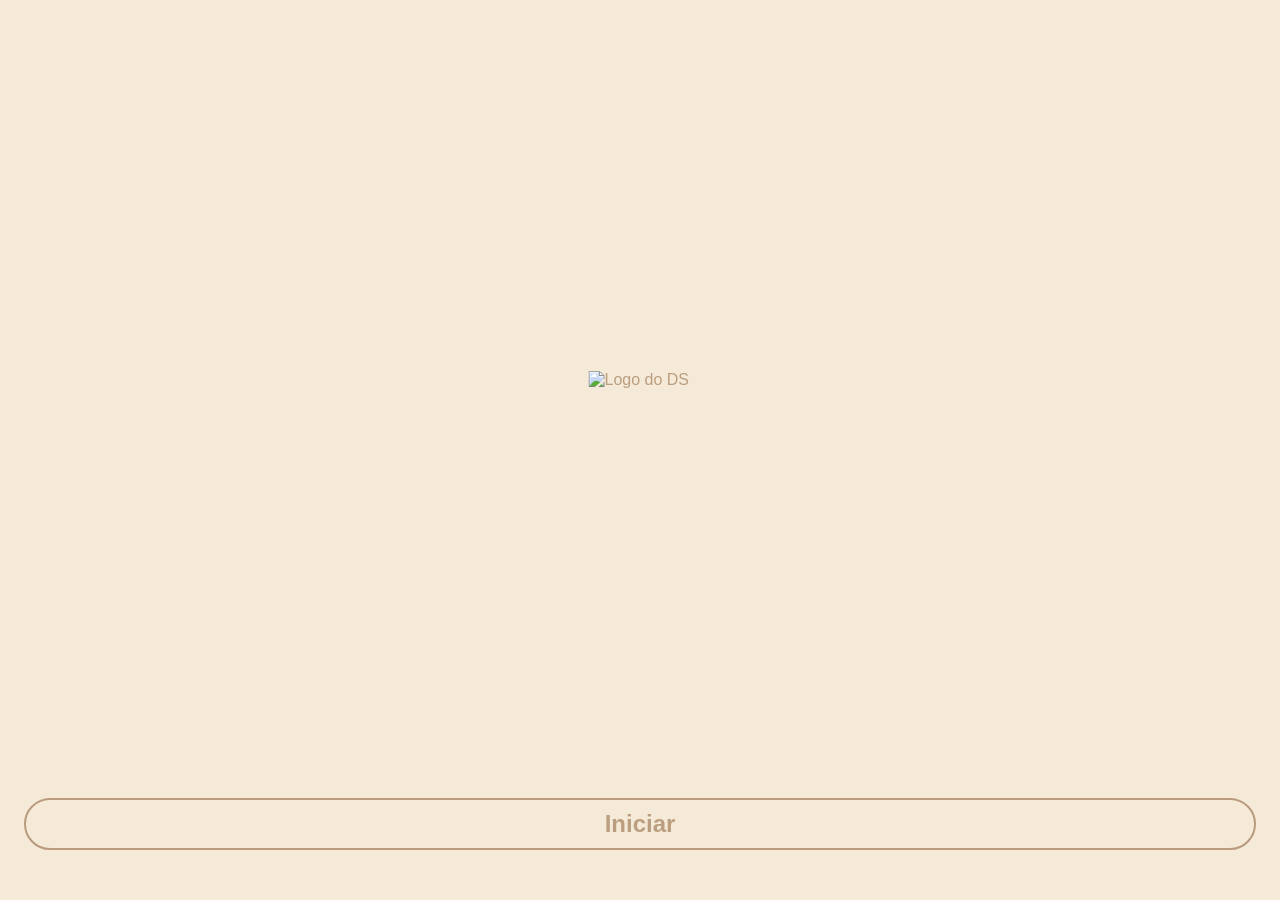
==== index.html @ d20afd01 "Add files via upload" ====
<!doctype html>
<html lang="pt-BR">
  <head>
    <meta charset="utf-8">
    <meta name="viewport" content="width=device-width, initial-scale=1">
    <meta name="theme-color" content="#f5ead8">
    <title>DS - Início</title>
    <link rel="stylesheet" href="style.css">
    <script src="script.js" defer></script>
  </head>
  <body>
    <main class="welcome-screen">
      <img class="logo" src="img/logo.png" alt="Logo do DS">
      <a class="start-button" href="login.html">Iniciar</a>
    </main>
  </body>
</html>
---- style.css ----
@font-face {
  font-family: "Bitcount prop double";
  color: #bb9e7f;
  src: url("Font/Bitcount_Ink/BitcountInk-VariableFont_CRSV,ELSH,ELXP,SZP1,SZP2,XPN1,XPN2,YPN1,YPN2,slnt,wght.ttf")
    format("truetype");
  font-style: normal;
  font-weight: 100 900;
  font-display: swap;
}

@font-palette-values --minha-cor {
  font-family: "Bitcount prop double";
  base-palette: 0;
  override-colors: 
    0 #BB9E7F, 
    1 #BB9E7F, 
    2 #BB9E7F, 
    3 #BB9E7F, 
    4 #BB9E7F, 
    5 #BB9E7F, 
    6 #BB9E7F, 
    7 #BB9E7F, 
    8 #BB9E7F, 
    9 #BB9E7F, 
    10 #BB9E7F;
}

/* Aplique no elemento desejado (ex: h1, p, .classe) */
.seu-texto {
  font-family: "Bitcount prop double", sans-serif;
  font-palette: --minha-cor;
}


:root {
  color-scheme: light;
  font-family: "Bitcount prop double", sans-serif;
  background: #f5ead8;
  color: #bb9e7f;
}

* {
  box-sizing: border-box;
}

html,
body {
  width: 100%;
  min-width: 280px;
  min-height: 100%;
  margin: 0;
}

body {
  min-height: 100vh;
  min-height: 100svh;
}

.welcome-screen {
  position: relative;
  width: 100%;
  min-height: 100vh;
  min-height: 100svh;
  overflow: hidden;
  background: #f5ead8;
}

.logo {
  position: absolute;
  top: calc(50% - 79.5px);
  left: 50%;
  width: 103px;
  height: 103px;
  object-fit: cover;
  transform: translateX(-50%);
}

.start-button {
  position: absolute;
  right: 24px;
  bottom: max(24px, 5.57vh);
  left: 24px;
  display: flex;
  min-height: 52px;
  align-items: center;
  justify-content: center;
  padding: 8px 20px;
  border: 2px solid #b99a7d;
  border-radius: 50px;
  background: transparent;
  color: #bb9e7f;
  cursor: pointer;
  font: 600 24px/1 "Bitcount prop double", sans-serif;
  font-variation-settings: "CRSV" 0, "ELSH" 0, "ELXP" 0;
  -webkit-tap-highlight-color: transparent;
}

.start-button:focus-visible {
  outline: 3px solid #906a49;
  outline-offset: 4px;
}

.start-button:active {
  background: rgb(185 154 125 / 12%);
}

@media (max-height: 420px) {
  .logo {
    top: 16px;
  }

  .start-button {
    bottom: 16px;
  }
}

.start-button {
  text-decoration: none;
}

.auth-screen {
  position: relative;
  width: min(100%, 390px);
  min-height: 844px;
  margin: 0 auto;
  overflow: hidden;
  background: #f5ead8;
  color: #b7997a;
  font-palette: --minha-cor;
}

.auth-identity {
  position: absolute;
  top: 64px;
  right: 16px;
  left: 32px;
  display: flex;
  flex-direction: column;
  align-items: center;
  gap: 28px;
}

.auth-logo-frame {
  display: grid;
  width: 112px;
  height: 112px;
  flex: none;
  place-items: start center;
}

.auth-logo {
  display: block;
  width: 103px;
  height: 103px;
  object-fit: contain;
}

.auth-title {
  margin: 0;
  font-size: 30px;
  font-weight: 400;
  line-height: 1.1;
  text-align: center;
  font-variation-settings: "CRSV" 0, "ELSH" 0, "ELXP" 0;
}

.auth-form {
  position: absolute;
  top: 257px;
  right: 24px;
  left: 24px;
  display: flex;
  flex-direction: column;
  gap: 16px;
  margin: 0;
}

.auth-field {
  display: flex;
  min-width: 0;
  flex-direction: column;
  gap: 8px;
}

.auth-field label {
  color: #b79778;
  font-size: 13px;
  font-weight: 500;
  line-height: normal;
  font-variation-settings: "CRSV" 0, "ELSH" 0, "ELXP" 0;
}

.auth-field input {
  width: 100%;
  height: 52px;
  min-width: 0;
  padding: 0 15px;
  border: 1px solid #dccdbd;
  border-radius: 50px;
  outline-color: #88786b;
  background: #fffcf8;
  color: #49382d;
  font: 400 16px/1 "Bitcount prop double", sans-serif;
  font-variation-settings: "CRSV" 0, "ELSH" 0, "ELXP" 0;
}

.auth-field input::placeholder {
  color: #b5a090;
  opacity: 1;
}

.password-entry {
  position: relative;
  display: flex;
  align-items: center;
}

.password-entry input {
  padding-right: 48px;
}

.password-toggle {
  position: absolute;
  top: 50%;
  right: 14px;
  display: grid;
  width: 22px;
  height: 24px;
  padding: 0;
  transform: translateY(-50%);
  place-items: center;
  border: 0;
  background: transparent;
  cursor: pointer;
}

.password-toggle img {
  display: block;
  width: 19px;
  height: 19px;
}

.password-toggle:focus-visible,
.auth-primary:focus-visible,
.google-button:focus-visible,
.auth-screen a:focus-visible {
  outline: 3px solid #906a49;
  outline-offset: 3px;
}

.forgot-password {
  position: absolute;
  top: 431px;
  right: 35px;
  color: #bfa385;
  font-size: 14px;
  font-weight: 600;
  line-height: 1.5;
  text-align: center;
  font-variation-settings: "CRSV" 0, "ELSH" 0, "ELXP" 0;
}

.auth-primary {
  position: absolute;
  display: flex;
  height: 52px;
  align-items: center;
  justify-content: center;
  padding: 0 20px;
  border: 2px solid #bd9f82;
  border-radius: 50px;
  background: transparent;
  color: #bfa385;
  cursor: pointer;
  font: 600 24px/1 "Bitcount prop double", sans-serif;
  font-variation-settings: "CRSV" 0, "ELSH" 0, "ELXP" 0;
  -webkit-tap-highlight-color: transparent;
}

.auth-primary:active {
  background: rgb(185 154 125 / 12%);
}

.login-submit {
  top: 470px;
  right: 24px;
  left: 24px;
}

.auth-divider {
  position: absolute;
  top: 533px;
  right: 24px;
  left: 24px;
  display: flex;
  height: 14px;
  align-items: center;
  gap: 12px;
}

.auth-divider > span:first-child,
.auth-divider > span:last-child {
  height: 1px;
  flex: 1 1 0;
  background: #614a3c;
}

.divider-label {
  color: #54443a;
  font: 400 12px/1 "Bitcount prop double", sans-serif;
}

.google-button {
  position: absolute;
  display: flex;
  height: 52px;
  align-items: center;
  justify-content: center;
  gap: 10px;
  padding: 0 16px;
  border: 1px solid #dccdbd;
  border-radius: 50px;
  background: #fffcf8;
  color: #49382d;
  cursor: pointer;
  font: 500 15px/1 "Bitcount prop double", sans-serif;
  font-variation-settings: "CRSV" 0, "ELSH" 0, "ELXP" 0;
}

.google-button img {
  display: block;
  width: 28px;
  height: 28px;
  object-fit: contain;
}

.login-google {
  top: 567px;
  right: 24px;
  left: 24px;
}

.auth-footer {
  position: absolute;
  right: 24px;
  left: 24px;
  margin: 0;
  color: #88786b;
  font-size: 14px;
  line-height: 1.5;
  text-align: center;
  white-space: nowrap;
  font-variation-settings: "CRSV" 0, "ELSH" 0, "ELXP" 0;
}

.login-footer {
  top: 647px;
}

.auth-footer a,
.signup-login-link {
  color: #614a3c;
  font-weight: 600;
}

.signup-identity {
  top: 56px;
  right: 24px;
  left: 24px;
  gap: 37px;
}

.signup-logo {
  width: 103px;
  height: 103px;
}

.signup-fields .auth-field input {
  padding-left: 15px;
}

.signup-submit {
  top: 545px;
  right: 24px;
  left: 24px;
}

.signup-divider {
  top: 611px;
}

.signup-google {
  top: 639px;
  right: 24px;
  left: 24px;
}

.signup-login-link {
  position: absolute;
  top: 720px;
  right: 16px;
  left: 32px;
  font-size: 14px;
  line-height: 1.5;
  text-align: center;
}

.reset-submit {
  right: 16px;
  bottom: 52px;
  left: 32px;
}

.form-status {
  position: fixed;
  z-index: 1;
  right: 24px;
  bottom: 12px;
  left: 24px;
  margin: 0;
  color: #614a3c;
  font-size: 14px;
  text-align: center;
}

.form-status:empty {
  display: none;
}

@media (max-width: 360px) {
  .auth-footer {
    font-size: 12px;
  }

  .auth-footer a {
    margin-left: 2px;
  }

  .google-button {
    gap: 8px;
  }
}

.visually-hidden {
  position: absolute;
  width: 1px;
  height: 1px;
  overflow: hidden;
  clip: rect(0, 0, 0, 0);
  clip-path: inset(50%);
  white-space: nowrap;
}

.flow-screen,
.main-screen {
  position: relative;
  width: min(100%, 390px);
  min-height: 844px;
  margin: 0 auto;
  overflow: hidden;
  background: #f5ead8;
  color: #b7997a;
  font-palette: --minha-cor;
}

.flow-logo {
  position: absolute;
  top: 52px;
  left: calc(50% - 56px);
  width: 103px;
  height: 103px;
  object-fit: contain;
}

.flow-title {
  position: absolute;
  margin: 0;
  color: #b89879;
  font-size: 30px;
  font-weight: 400;
  line-height: 1.1;
  text-align: center;
  font-variation-settings: "CRSV" 0, "ELSH" 0, "ELXP" 0;
}

.age-title {
  top: 197px;
  right: 12px;
  left: 12px;
}

.age-value {
  position: absolute;
  top: 263px;
  right: 24px;
  left: 24px;
  color: #b99879;
  font-size: 24px;
  font-weight: 600;
  line-height: 1.1;
  text-align: center;
  font-variation-settings: "CRSV" 0, "ELSH" 0, "ELXP" 0;
}

.age-range {
  position: absolute;
  top: 319px;
  left: 53px;
  width: 291px;
  height: 20px;
  margin: 0;
  padding: 0;
  appearance: none;
  background: transparent;
  cursor: pointer;
  touch-action: pan-y;
  -webkit-tap-highlight-color: transparent;
}

.age-range::-webkit-slider-runnable-track {
  height: 8px;
  border: 1px solid #b99a7c;
  border-radius: 50px;
  background: linear-gradient(
    to right,
    #b79778 0 var(--age-progress, 25%),
    #f5ead8 var(--age-progress, 25%) 100%
  );
}

.age-range::-moz-range-track {
  height: 8px;
  border: 1px solid #b99a7c;
  border-radius: 50px;
  background: linear-gradient(
    to right,
    #b79778 0 var(--age-progress, 25%),
    #f5ead8 var(--age-progress, 25%) 100%
  );
}

.age-range::-webkit-slider-thumb {
  width: 19px;
  height: 20px;
  margin-top: -7px;
  appearance: none;
  border: 0;
  background: url("img/age-thumb.svg") center / 19px 20px no-repeat;
}

.age-range::-moz-range-thumb {
  width: 19px;
  height: 20px;
  border: 0;
  background: url("img/age-thumb.svg") center / 19px 20px no-repeat;
}

.age-range:focus-visible {
  outline: 3px solid #906a49;
  outline-offset: 5px;
}

.flow-primary {
  position: absolute;
  right: 24px;
  left: 24px;
  display: flex;
  height: 52px;
  align-items: center;
  justify-content: center;
  padding: 0 20px;
  border: 2px solid #b99a7d;
  border-radius: 50px;
  background: transparent;
  color: #bb9e7f;
  cursor: pointer;
  font: 600 24px/1 "Bitcount prop double", sans-serif;
  font-variation-settings: "CRSV" 0, "ELSH" 0, "ELXP" 0;
  text-decoration: none;
  -webkit-tap-highlight-color: transparent;
}

.flow-primary:focus-visible {
  outline: 3px solid #906a49;
  outline-offset: 4px;
}

.flow-primary:active {
  background: rgb(185 154 125 / 12%);
}

#age-form .flow-primary {
  top: 745px;
}

.nickname-title {
  top: 181px;
  right: 24px;
  left: 24px;
}

.nickname-form {
  position: absolute;
  top: 288px;
  right: 24px;
  left: 24px;
  display: flex;
  flex-direction: column;
  gap: 8px;
}

.nickname-form label {
  color: #b99879;
  font-size: 13px;
  font-weight: 500;
  line-height: normal;
}

.nickname-form input {
  width: 100%;
  height: 52px;
  padding: 0 15px;
  border: 1px solid #dccdbd;
  border-radius: 50px;
  outline-color: #88786b;
  background: #fffcf8;
  color: #49382d;
  font: 400 16px/1 "Bitcount prop double", sans-serif;
  font-variation-settings: "CRSV" 0, "ELSH" 0, "ELXP" 0;
}

.nickname-form input::placeholder {
  color: #b5a090;
  opacity: 1;
}

#nickname-form .flow-primary {
  top: 457px;
  right: 0;
  left: 0;
}

.photo-title {
  top: 76px;
  left: 50%;
  width: 270px;
  transform: translateX(-50%);
}

.profile-preview {
  position: absolute;
  top: 155px;
  left: 127px;
  width: 136px;
  height: 136px;
  object-fit: cover;
}

.photo-picker {
  position: absolute;
  display: grid;
  padding: 0;
  place-items: center;
  border: 0;
  background: transparent;
  cursor: pointer;
}

.camera-picker {
  z-index: 1;
  top: 238px;
  left: 104px;
  width: 58px;
  height: 39px;
}

.gallery-picker {
  z-index: 2;
  top: 265px;
  left: 113px;
  width: 39px;
  height: 39px;
}

.photo-picker img {
  display: block;
  width: 100%;
  height: 100%;
  object-fit: contain;
}

.photo-picker:focus-visible {
  outline: 3px solid #906a49;
  outline-offset: 2px;
}

.photo-skip {
  top: 678px;
}

.photo-finish {
  top: 745px;
}

.photo-status {
  position: absolute;
  top: 315px;
  right: 24px;
  left: 24px;
  margin: 0;
  color: #614a3c;
  font-size: 14px;
  text-align: center;
}

.photo-status:empty {
  display: none;
}

.main-screen {
  height: 844px;
  min-height: 844px;
  background: #f5ead8;
}

.main-background-top,
.main-background-band {
  position: absolute;
  left: -4px;
  width: 398px;
  pointer-events: none;
}

.main-background-top {
  top: -122px;
  height: 410px;
  background: #e8d9c4;
}

.main-background-band {
  height: 68px;
}

.band-one {
  top: 274px;
  background: rgb(232 217 196 / 80%);
}

.band-two {
  top: 342px;
  background: rgb(232 217 196 / 60%);
}

.band-three {
  top: 410px;
  background: rgb(232 217 196 / 40%);
}

.band-four {
  top: 478px;
  background: rgb(232 217 196 / 20%);
}

.band-five {
  top: 543px;
  background: rgb(232 217 196 / 0%);
}

.main-header {
  position: absolute;
  z-index: 2;
  inset: 0;
}

.main-logo {
  position: absolute;
  top: 31px;
  left: 27px;
  width: 58px;
  height: 58px;
  object-fit: contain;
}

.plan-badge {
  position: absolute;
  top: 31px;
  left: 101px;
  display: flex;
  width: 66px;
  height: 61px;
  flex-direction: column;
  align-items: center;
  justify-content: center;
  border-radius: 20px;
  background: #f5ead8;
  color: #b9997c;
  font-size: 20px;
  line-height: 1.1;
  text-align: center;
}

.account-actions {
  position: absolute;
  top: 44px;
  left: 202px;
  width: 79px;
  height: 37px;
  border: 1px solid #b9997c;
  border-radius: 15px;
  background: #f5ead8;
}

.logout-action,
.delete-account-action {
  position: absolute;
  top: 1px;
  display: block;
  width: 46px;
  height: 31px;
  padding: 0;
  border: 0;
  background: transparent;
  cursor: pointer;
}

.logout-action {
  left: -4px;
}

.delete-account-action {
  left: 32px;
}

.logout-action img,
.delete-account-action img {
  display: block;
  width: 100%;
  height: 100%;
  object-fit: contain;
}

.settings-action,
.notifications-action {
  position: absolute;
  display: block;
  padding: 0;
  border: 0;
  background: transparent;
  cursor: pointer;
}

.settings-action {
  top: 22px;
  left: 263px;
  width: 79px;
  height: 79px;
}

.settings-action img {
  width: 100%;
  height: 100%;
  object-fit: contain;
}

.notifications-action {
  top: 44px;
  left: 327px;
  width: 37px;
  height: 37px;
}

.notifications-action > img {
  width: 100%;
  height: 100%;
  object-fit: contain;
}

.notification-count {
  position: absolute;
  top: -6px;
  left: 15px;
  width: 22px;
  height: 22px;
  color: #f5ead8;
  font-size: 20px;
  line-height: 1;
  text-align: center;
}

.notification-count img {
  position: absolute;
  inset: 0;
  width: 22px;
  height: 22px;
}

.notification-count span {
  position: relative;
  z-index: 1;
}

.main-card {
  position: absolute;
  z-index: 1;
  top: 106px;
  left: 30px;
  width: 334px;
  height: 505px;
  overflow: hidden;
  border-radius: 40px;
  background: #f5ead8;
}

.main-card h1 {
  position: absolute;
  top: 11px;
  left: -3px;
  width: 272px;
  z-index: 1;
  margin: 0;
  color: #b9997c;
  font-size: 50px;
  font-weight: 400;
  line-height: 1.1;
  text-align: center;
  white-space: nowrap;
  font-variation-settings: "CRSV" 0, "ELSH" 0, "ELXP" 0;
}

.main-book {
  position: absolute;
  top: 51px;
  left: 134px;
  width: 197px;
  height: 131px;
  opacity: 0.2;
  object-fit: cover;
}

.main-decoration {
  position: absolute;
  top: 338px;
  left: 83px;
  width: 1px;
  height: 5px;
  transform: rotate(97.31deg);
}

.bottom-navigation {
  position: absolute;
  z-index: 3;
  inset: 0;
}

.navigation-bar {
  position: absolute;
  top: 752px;
  left: 26px;
  width: 338px;
  height: 80px;
  border-radius: 30px;
  background: #e8d9c4;
}

.home-navigation,
.selected-navigation,
.search-navigation,
.profile-navigation {
  position: absolute;
  display: grid;
  padding: 0;
  place-items: center;
  border: 0;
  background: transparent;
}

.home-navigation {
  top: 759px;
  left: 56px;
  width: 73px;
  height: 73px;
}

.home-navigation img {
  width: 100%;
  height: 100%;
  object-fit: contain;
}

.selected-navigation {
  top: 744px;
  left: 145px;
  width: 99px;
  height: 96px;
}

.selected-navigation img {
  display: block;
  width: 99px;
  height: 96px;
}

.search-navigation {
  z-index: 1;
  top: 766px;
  left: 156px;
  width: 78px;
  height: 52px;
}

.search-navigation img {
  width: 100%;
  height: 100%;
  object-fit: contain;
}

.profile-navigation {
  top: 766px;
  left: 271px;
  width: 59px;
  height: 59px;
}

.profile-navigation img {
  width: 100%;
  height: 100%;
  object-fit: contain;
}

.profile-navigation img.user-profile-picture {
  border-radius: 50%;
}
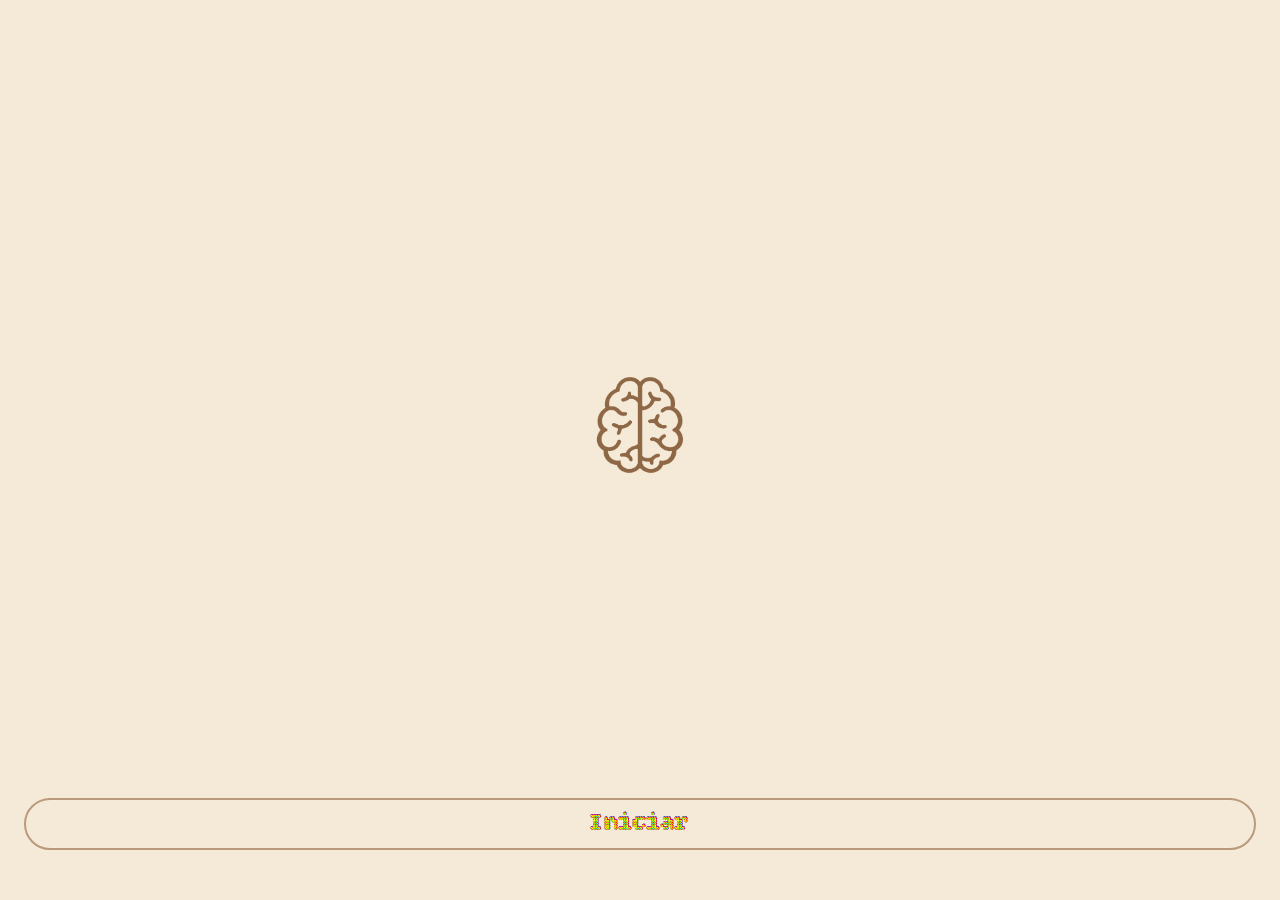
==== commit 4dcbce1e: "Add website sources and static assets Co-authored-by: Copilot <223556219+Copilot@users.noreply.githu" ====
--- a/index.html
+++ b/index.html
@@ -1,17 +1,17 @@
-<!doctype html>
-<html lang="pt-BR">
-  <head>
-    <meta charset="utf-8">
-    <meta name="viewport" content="width=device-width, initial-scale=1">
-    <meta name="theme-color" content="#f5ead8">
-    <title>DS - Início</title>
-    <link rel="stylesheet" href="style.css">
-    <script src="script.js" defer></script>
-  </head>
-  <body>
-    <main class="welcome-screen">
-      <img class="logo" src="img/logo.png" alt="Logo do DS">
-      <a class="start-button" href="login.html">Iniciar</a>
-    </main>
-  </body>
-</html>
+<!doctype html>
+<html lang="pt-BR">
+  <head>
+    <meta charset="utf-8">
+    <meta name="viewport" content="width=device-width, initial-scale=1">
+    <meta name="theme-color" content="#f5ead8">
+    <title>DS - Início</title>
+    <link rel="stylesheet" href="style.css">
+    <script src="script.js" defer></script>
+  </head>
+  <body>
+    <main class="welcome-screen">
+      <img class="logo" src="img/logo.png" alt="Logo do DS">
+      <a class="start-button" href="login.html">Iniciar</a>
+    </main>
+  </body>
+</html>
--- a/style.css
+++ b/style.css
@@ -1,1032 +1,1061 @@
-@font-face {
-  font-family: "Bitcount prop double";
-  color: #bb9e7f;
-  src: url("Font/Bitcount_Ink/BitcountInk-VariableFont_CRSV,ELSH,ELXP,SZP1,SZP2,XPN1,XPN2,YPN1,YPN2,slnt,wght.ttf")
-    format("truetype");
-  font-style: normal;
-  font-weight: 100 900;
-  font-display: swap;
-}
-
-@font-palette-values --minha-cor {
-  font-family: "Bitcount prop double";
-  base-palette: 0;
-  override-colors: 
-    0 #BB9E7F, 
-    1 #BB9E7F, 
-    2 #BB9E7F, 
-    3 #BB9E7F, 
-    4 #BB9E7F, 
-    5 #BB9E7F, 
-    6 #BB9E7F, 
-    7 #BB9E7F, 
-    8 #BB9E7F, 
-    9 #BB9E7F, 
-    10 #BB9E7F;
-}
-
-/* Aplique no elemento desejado (ex: h1, p, .classe) */
-.seu-texto {
-  font-family: "Bitcount prop double", sans-serif;
-  font-palette: --minha-cor;
-}
-
-
-:root {
-  color-scheme: light;
-  font-family: "Bitcount prop double", sans-serif;
-  background: #f5ead8;
-  color: #bb9e7f;
-}
-
-* {
-  box-sizing: border-box;
-}
-
-html,
-body {
-  width: 100%;
-  min-width: 280px;
-  min-height: 100%;
-  margin: 0;
-}
-
-body {
-  min-height: 100vh;
-  min-height: 100svh;
-}
-
-.welcome-screen {
-  position: relative;
-  width: 100%;
-  min-height: 100vh;
-  min-height: 100svh;
-  overflow: hidden;
-  background: #f5ead8;
-}
-
-.logo {
-  position: absolute;
-  top: calc(50% - 79.5px);
-  left: 50%;
-  width: 103px;
-  height: 103px;
-  object-fit: cover;
-  transform: translateX(-50%);
-}
-
-.start-button {
-  position: absolute;
-  right: 24px;
-  bottom: max(24px, 5.57vh);
-  left: 24px;
-  display: flex;
-  min-height: 52px;
-  align-items: center;
-  justify-content: center;
-  padding: 8px 20px;
-  border: 2px solid #b99a7d;
-  border-radius: 50px;
-  background: transparent;
-  color: #bb9e7f;
-  cursor: pointer;
-  font: 600 24px/1 "Bitcount prop double", sans-serif;
-  font-variation-settings: "CRSV" 0, "ELSH" 0, "ELXP" 0;
-  -webkit-tap-highlight-color: transparent;
-}
-
-.start-button:focus-visible {
-  outline: 3px solid #906a49;
-  outline-offset: 4px;
-}
-
-.start-button:active {
-  background: rgb(185 154 125 / 12%);
-}
-
-@media (max-height: 420px) {
-  .logo {
-    top: 16px;
-  }
-
-  .start-button {
-    bottom: 16px;
-  }
-}
-
-.start-button {
-  text-decoration: none;
-}
-
-.auth-screen {
-  position: relative;
-  width: min(100%, 390px);
-  min-height: 844px;
-  margin: 0 auto;
-  overflow: hidden;
-  background: #f5ead8;
-  color: #b7997a;
-  font-palette: --minha-cor;
-}
-
-.auth-identity {
-  position: absolute;
-  top: 64px;
-  right: 16px;
-  left: 32px;
-  display: flex;
-  flex-direction: column;
-  align-items: center;
-  gap: 28px;
-}
-
-.auth-logo-frame {
-  display: grid;
-  width: 112px;
-  height: 112px;
-  flex: none;
-  place-items: start center;
-}
-
-.auth-logo {
-  display: block;
-  width: 103px;
-  height: 103px;
-  object-fit: contain;
-}
-
-.auth-title {
-  margin: 0;
-  font-size: 30px;
-  font-weight: 400;
-  line-height: 1.1;
-  text-align: center;
-  font-variation-settings: "CRSV" 0, "ELSH" 0, "ELXP" 0;
-}
-
-.auth-form {
-  position: absolute;
-  top: 257px;
-  right: 24px;
-  left: 24px;
-  display: flex;
-  flex-direction: column;
-  gap: 16px;
-  margin: 0;
-}
-
-.auth-field {
-  display: flex;
-  min-width: 0;
-  flex-direction: column;
-  gap: 8px;
-}
-
-.auth-field label {
-  color: #b79778;
-  font-size: 13px;
-  font-weight: 500;
-  line-height: normal;
-  font-variation-settings: "CRSV" 0, "ELSH" 0, "ELXP" 0;
-}
-
-.auth-field input {
-  width: 100%;
-  height: 52px;
-  min-width: 0;
-  padding: 0 15px;
-  border: 1px solid #dccdbd;
-  border-radius: 50px;
-  outline-color: #88786b;
-  background: #fffcf8;
-  color: #49382d;
-  font: 400 16px/1 "Bitcount prop double", sans-serif;
-  font-variation-settings: "CRSV" 0, "ELSH" 0, "ELXP" 0;
-}
-
-.auth-field input::placeholder {
-  color: #b5a090;
-  opacity: 1;
-}
-
-.password-entry {
-  position: relative;
-  display: flex;
-  align-items: center;
-}
-
-.password-entry input {
-  padding-right: 48px;
-}
-
-.password-toggle {
-  position: absolute;
-  top: 50%;
-  right: 14px;
-  display: grid;
-  width: 22px;
-  height: 24px;
-  padding: 0;
-  transform: translateY(-50%);
-  place-items: center;
-  border: 0;
-  background: transparent;
-  cursor: pointer;
-}
-
-.password-toggle img {
-  display: block;
-  width: 19px;
-  height: 19px;
-}
-
-.password-toggle:focus-visible,
-.auth-primary:focus-visible,
-.google-button:focus-visible,
-.auth-screen a:focus-visible {
-  outline: 3px solid #906a49;
-  outline-offset: 3px;
-}
-
-.forgot-password {
-  position: absolute;
-  top: 431px;
-  right: 35px;
-  color: #bfa385;
-  font-size: 14px;
-  font-weight: 600;
-  line-height: 1.5;
-  text-align: center;
-  font-variation-settings: "CRSV" 0, "ELSH" 0, "ELXP" 0;
-}
-
-.auth-primary {
-  position: absolute;
-  display: flex;
-  height: 52px;
-  align-items: center;
-  justify-content: center;
-  padding: 0 20px;
-  border: 2px solid #bd9f82;
-  border-radius: 50px;
-  background: transparent;
-  color: #bfa385;
-  cursor: pointer;
-  font: 600 24px/1 "Bitcount prop double", sans-serif;
-  font-variation-settings: "CRSV" 0, "ELSH" 0, "ELXP" 0;
-  -webkit-tap-highlight-color: transparent;
-}
-
-.auth-primary:active {
-  background: rgb(185 154 125 / 12%);
-}
-
-.login-submit {
-  top: 470px;
-  right: 24px;
-  left: 24px;
-}
-
-.auth-divider {
-  position: absolute;
-  top: 533px;
-  right: 24px;
-  left: 24px;
-  display: flex;
-  height: 14px;
-  align-items: center;
-  gap: 12px;
-}
-
-.auth-divider > span:first-child,
-.auth-divider > span:last-child {
-  height: 1px;
-  flex: 1 1 0;
-  background: #614a3c;
-}
-
-.divider-label {
-  color: #54443a;
-  font: 400 12px/1 "Bitcount prop double", sans-serif;
-}
-
-.google-button {
-  position: absolute;
-  display: flex;
-  height: 52px;
-  align-items: center;
-  justify-content: center;
-  gap: 10px;
-  padding: 0 16px;
-  border: 1px solid #dccdbd;
-  border-radius: 50px;
-  background: #fffcf8;
-  color: #49382d;
-  cursor: pointer;
-  font: 500 15px/1 "Bitcount prop double", sans-serif;
-  font-variation-settings: "CRSV" 0, "ELSH" 0, "ELXP" 0;
-}
-
-.google-button img {
-  display: block;
-  width: 28px;
-  height: 28px;
-  object-fit: contain;
-}
-
-.login-google {
-  top: 567px;
-  right: 24px;
-  left: 24px;
-}
-
-.auth-footer {
-  position: absolute;
-  right: 24px;
-  left: 24px;
-  margin: 0;
-  color: #88786b;
-  font-size: 14px;
-  line-height: 1.5;
-  text-align: center;
-  white-space: nowrap;
-  font-variation-settings: "CRSV" 0, "ELSH" 0, "ELXP" 0;
-}
-
-.login-footer {
-  top: 647px;
-}
-
-.auth-footer a,
-.signup-login-link {
-  color: #614a3c;
-  font-weight: 600;
-}
-
-.signup-identity {
-  top: 56px;
-  right: 24px;
-  left: 24px;
-  gap: 37px;
-}
-
-.signup-logo {
-  width: 103px;
-  height: 103px;
-}
-
-.signup-fields .auth-field input {
-  padding-left: 15px;
-}
-
-.signup-submit {
-  top: 545px;
-  right: 24px;
-  left: 24px;
-}
-
-.signup-divider {
-  top: 611px;
-}
-
-.signup-google {
-  top: 639px;
-  right: 24px;
-  left: 24px;
-}
-
-.signup-login-link {
-  position: absolute;
-  top: 720px;
-  right: 16px;
-  left: 32px;
-  font-size: 14px;
-  line-height: 1.5;
-  text-align: center;
-}
-
-.reset-submit {
-  right: 16px;
-  bottom: 52px;
-  left: 32px;
-}
-
-.form-status {
-  position: fixed;
-  z-index: 1;
-  right: 24px;
-  bottom: 12px;
-  left: 24px;
-  margin: 0;
-  color: #614a3c;
-  font-size: 14px;
-  text-align: center;
-}
-
-.form-status:empty {
-  display: none;
-}
-
-@media (max-width: 360px) {
-  .auth-footer {
-    font-size: 12px;
-  }
-
-  .auth-footer a {
-    margin-left: 2px;
-  }
-
-  .google-button {
-    gap: 8px;
-  }
-}
-
-.visually-hidden {
-  position: absolute;
-  width: 1px;
-  height: 1px;
-  overflow: hidden;
-  clip: rect(0, 0, 0, 0);
-  clip-path: inset(50%);
-  white-space: nowrap;
-}
-
-.flow-screen,
-.main-screen {
-  position: relative;
-  width: min(100%, 390px);
-  min-height: 844px;
-  margin: 0 auto;
-  overflow: hidden;
-  background: #f5ead8;
-  color: #b7997a;
-  font-palette: --minha-cor;
-}
-
-.flow-logo {
-  position: absolute;
-  top: 52px;
-  left: calc(50% - 56px);
-  width: 103px;
-  height: 103px;
-  object-fit: contain;
-}
-
-.flow-title {
-  position: absolute;
-  margin: 0;
-  color: #b89879;
-  font-size: 30px;
-  font-weight: 400;
-  line-height: 1.1;
-  text-align: center;
-  font-variation-settings: "CRSV" 0, "ELSH" 0, "ELXP" 0;
-}
-
-.age-title {
-  top: 197px;
-  right: 12px;
-  left: 12px;
-}
-
-.age-value {
-  position: absolute;
-  top: 263px;
-  right: 24px;
-  left: 24px;
-  color: #b99879;
-  font-size: 24px;
-  font-weight: 600;
-  line-height: 1.1;
-  text-align: center;
-  font-variation-settings: "CRSV" 0, "ELSH" 0, "ELXP" 0;
-}
-
-.age-range {
-  position: absolute;
-  top: 319px;
-  left: 53px;
-  width: 291px;
-  height: 20px;
-  margin: 0;
-  padding: 0;
-  appearance: none;
-  background: transparent;
-  cursor: pointer;
-  touch-action: pan-y;
-  -webkit-tap-highlight-color: transparent;
-}
-
-.age-range::-webkit-slider-runnable-track {
-  height: 8px;
-  border: 1px solid #b99a7c;
-  border-radius: 50px;
-  background: linear-gradient(
-    to right,
-    #b79778 0 var(--age-progress, 25%),
-    #f5ead8 var(--age-progress, 25%) 100%
-  );
-}
-
-.age-range::-moz-range-track {
-  height: 8px;
-  border: 1px solid #b99a7c;
-  border-radius: 50px;
-  background: linear-gradient(
-    to right,
-    #b79778 0 var(--age-progress, 25%),
-    #f5ead8 var(--age-progress, 25%) 100%
-  );
-}
-
-.age-range::-webkit-slider-thumb {
-  width: 19px;
-  height: 20px;
-  margin-top: -7px;
-  appearance: none;
-  border: 0;
-  background: url("img/age-thumb.svg") center / 19px 20px no-repeat;
-}
-
-.age-range::-moz-range-thumb {
-  width: 19px;
-  height: 20px;
-  border: 0;
-  background: url("img/age-thumb.svg") center / 19px 20px no-repeat;
-}
-
-.age-range:focus-visible {
-  outline: 3px solid #906a49;
-  outline-offset: 5px;
-}
-
-.flow-primary {
-  position: absolute;
-  right: 24px;
-  left: 24px;
-  display: flex;
-  height: 52px;
-  align-items: center;
-  justify-content: center;
-  padding: 0 20px;
-  border: 2px solid #b99a7d;
-  border-radius: 50px;
-  background: transparent;
-  color: #bb9e7f;
-  cursor: pointer;
-  font: 600 24px/1 "Bitcount prop double", sans-serif;
-  font-variation-settings: "CRSV" 0, "ELSH" 0, "ELXP" 0;
-  text-decoration: none;
-  -webkit-tap-highlight-color: transparent;
-}
-
-.flow-primary:focus-visible {
-  outline: 3px solid #906a49;
-  outline-offset: 4px;
-}
-
-.flow-primary:active {
-  background: rgb(185 154 125 / 12%);
-}
-
-#age-form .flow-primary {
-  top: 745px;
-}
-
-.nickname-title {
-  top: 181px;
-  right: 24px;
-  left: 24px;
-}
-
-.nickname-form {
-  position: absolute;
-  top: 288px;
-  right: 24px;
-  left: 24px;
-  display: flex;
-  flex-direction: column;
-  gap: 8px;
-}
-
-.nickname-form label {
-  color: #b99879;
-  font-size: 13px;
-  font-weight: 500;
-  line-height: normal;
-}
-
-.nickname-form input {
-  width: 100%;
-  height: 52px;
-  padding: 0 15px;
-  border: 1px solid #dccdbd;
-  border-radius: 50px;
-  outline-color: #88786b;
-  background: #fffcf8;
-  color: #49382d;
-  font: 400 16px/1 "Bitcount prop double", sans-serif;
-  font-variation-settings: "CRSV" 0, "ELSH" 0, "ELXP" 0;
-}
-
-.nickname-form input::placeholder {
-  color: #b5a090;
-  opacity: 1;
-}
-
-#nickname-form .flow-primary {
-  top: 457px;
-  right: 0;
-  left: 0;
-}
-
-.photo-title {
-  top: 76px;
-  left: 50%;
-  width: 270px;
-  transform: translateX(-50%);
-}
-
-.profile-preview {
-  position: absolute;
-  top: 155px;
-  left: 127px;
-  width: 136px;
-  height: 136px;
-  object-fit: cover;
-}
-
-.photo-picker {
-  position: absolute;
-  display: grid;
-  padding: 0;
-  place-items: center;
-  border: 0;
-  background: transparent;
-  cursor: pointer;
-}
-
-.camera-picker {
-  z-index: 1;
-  top: 238px;
-  left: 104px;
-  width: 58px;
-  height: 39px;
-}
-
-.gallery-picker {
-  z-index: 2;
-  top: 265px;
-  left: 113px;
-  width: 39px;
-  height: 39px;
-}
-
-.photo-picker img {
-  display: block;
-  width: 100%;
-  height: 100%;
-  object-fit: contain;
-}
-
-.photo-picker:focus-visible {
-  outline: 3px solid #906a49;
-  outline-offset: 2px;
-}
-
-.photo-skip {
-  top: 678px;
-}
-
-.photo-finish {
-  top: 745px;
-}
-
-.photo-status {
-  position: absolute;
-  top: 315px;
-  right: 24px;
-  left: 24px;
-  margin: 0;
-  color: #614a3c;
-  font-size: 14px;
-  text-align: center;
-}
-
-.photo-status:empty {
-  display: none;
-}
-
-.main-screen {
-  height: 844px;
-  min-height: 844px;
-  background: #f5ead8;
-}
-
-.main-background-top,
-.main-background-band {
-  position: absolute;
-  left: -4px;
-  width: 398px;
-  pointer-events: none;
-}
-
-.main-background-top {
-  top: -122px;
-  height: 410px;
-  background: #e8d9c4;
-}
-
-.main-background-band {
-  height: 68px;
-}
-
-.band-one {
-  top: 274px;
-  background: rgb(232 217 196 / 80%);
-}
-
-.band-two {
-  top: 342px;
-  background: rgb(232 217 196 / 60%);
-}
-
-.band-three {
-  top: 410px;
-  background: rgb(232 217 196 / 40%);
-}
-
-.band-four {
-  top: 478px;
-  background: rgb(232 217 196 / 20%);
-}
-
-.band-five {
-  top: 543px;
-  background: rgb(232 217 196 / 0%);
-}
-
-.main-header {
-  position: absolute;
-  z-index: 2;
-  inset: 0;
-}
-
-.main-logo {
-  position: absolute;
-  top: 31px;
-  left: 27px;
-  width: 58px;
-  height: 58px;
-  object-fit: contain;
-}
-
-.plan-badge {
-  position: absolute;
-  top: 31px;
-  left: 101px;
-  display: flex;
-  width: 66px;
-  height: 61px;
-  flex-direction: column;
-  align-items: center;
-  justify-content: center;
-  border-radius: 20px;
-  background: #f5ead8;
-  color: #b9997c;
-  font-size: 20px;
-  line-height: 1.1;
-  text-align: center;
-}
-
-.account-actions {
-  position: absolute;
-  top: 44px;
-  left: 202px;
-  width: 79px;
-  height: 37px;
-  border: 1px solid #b9997c;
-  border-radius: 15px;
-  background: #f5ead8;
-}
-
-.logout-action,
-.delete-account-action {
-  position: absolute;
-  top: 1px;
-  display: block;
-  width: 46px;
-  height: 31px;
-  padding: 0;
-  border: 0;
-  background: transparent;
-  cursor: pointer;
-}
-
-.logout-action {
-  left: -4px;
-}
-
-.delete-account-action {
-  left: 32px;
-}
-
-.logout-action img,
-.delete-account-action img {
-  display: block;
-  width: 100%;
-  height: 100%;
-  object-fit: contain;
-}
-
-.settings-action,
-.notifications-action {
-  position: absolute;
-  display: block;
-  padding: 0;
-  border: 0;
-  background: transparent;
-  cursor: pointer;
-}
-
-.settings-action {
-  top: 22px;
-  left: 263px;
-  width: 79px;
-  height: 79px;
-}
-
-.settings-action img {
-  width: 100%;
-  height: 100%;
-  object-fit: contain;
-}
-
-.notifications-action {
-  top: 44px;
-  left: 327px;
-  width: 37px;
-  height: 37px;
-}
-
-.notifications-action > img {
-  width: 100%;
-  height: 100%;
-  object-fit: contain;
-}
-
-.notification-count {
-  position: absolute;
-  top: -6px;
-  left: 15px;
-  width: 22px;
-  height: 22px;
-  color: #f5ead8;
-  font-size: 20px;
-  line-height: 1;
-  text-align: center;
-}
-
-.notification-count img {
-  position: absolute;
-  inset: 0;
-  width: 22px;
-  height: 22px;
-}
-
-.notification-count span {
-  position: relative;
-  z-index: 1;
-}
-
-.main-card {
-  position: absolute;
-  z-index: 1;
-  top: 106px;
-  left: 30px;
-  width: 334px;
-  height: 505px;
-  overflow: hidden;
-  border-radius: 40px;
-  background: #f5ead8;
-}
-
-.main-card h1 {
-  position: absolute;
-  top: 11px;
-  left: -3px;
-  width: 272px;
-  z-index: 1;
-  margin: 0;
-  color: #b9997c;
-  font-size: 50px;
-  font-weight: 400;
-  line-height: 1.1;
-  text-align: center;
-  white-space: nowrap;
-  font-variation-settings: "CRSV" 0, "ELSH" 0, "ELXP" 0;
-}
-
-.main-book {
-  position: absolute;
-  top: 51px;
-  left: 134px;
-  width: 197px;
-  height: 131px;
-  opacity: 0.2;
-  object-fit: cover;
-}
-
-.main-decoration {
-  position: absolute;
-  top: 338px;
-  left: 83px;
-  width: 1px;
-  height: 5px;
-  transform: rotate(97.31deg);
-}
-
-.bottom-navigation {
-  position: absolute;
-  z-index: 3;
-  inset: 0;
-}
-
-.navigation-bar {
-  position: absolute;
-  top: 752px;
-  left: 26px;
-  width: 338px;
-  height: 80px;
-  border-radius: 30px;
-  background: #e8d9c4;
-}
-
-.home-navigation,
-.selected-navigation,
-.search-navigation,
-.profile-navigation {
-  position: absolute;
-  display: grid;
-  padding: 0;
-  place-items: center;
-  border: 0;
-  background: transparent;
-}
-
-.home-navigation {
-  top: 759px;
-  left: 56px;
-  width: 73px;
-  height: 73px;
-}
-
-.home-navigation img {
-  width: 100%;
-  height: 100%;
-  object-fit: contain;
-}
-
-.selected-navigation {
-  top: 744px;
-  left: 145px;
-  width: 99px;
-  height: 96px;
-}
-
-.selected-navigation img {
-  display: block;
-  width: 99px;
-  height: 96px;
-}
-
-.search-navigation {
-  z-index: 1;
-  top: 766px;
-  left: 156px;
-  width: 78px;
-  height: 52px;
-}
-
-.search-navigation img {
-  width: 100%;
-  height: 100%;
-  object-fit: contain;
-}
-
-.profile-navigation {
-  top: 766px;
-  left: 271px;
-  width: 59px;
-  height: 59px;
-}
-
-.profile-navigation img {
-  width: 100%;
-  height: 100%;
-  object-fit: contain;
-}
-
-.profile-navigation img.user-profile-picture {
-  border-radius: 50%;
-}
+@font-face {
+  font-family: "Bitcount prop double";
+  color: #bb9e7f;
+  src: url("Font/Bitcount_Ink/BitcountInk-VariableFont_CRSV,ELSH,ELXP,SZP1,SZP2,XPN1,XPN2,YPN1,YPN2,slnt,wght.ttf")
+    format("truetype");
+  font-style: normal;
+  font-weight: 100 900;
+  font-display: swap;
+}
+
+@font-palette-values --minha-cor {
+  font-family: "Bitcount prop double";
+  base-palette: 0;
+  override-colors: 
+    0 #BB9E7F, 
+    1 #BB9E7F, 
+    2 #BB9E7F, 
+    3 #BB9E7F, 
+    4 #BB9E7F, 
+    5 #BB9E7F, 
+    6 #BB9E7F, 
+    7 #BB9E7F, 
+    8 #BB9E7F, 
+    9 #BB9E7F, 
+    10 #BB9E7F;
+}
+
+/* Aplique no elemento desejado (ex: h1, p, .classe) */
+.seu-texto {
+  font-family: "Bitcount prop double", sans-serif;
+  font-palette: --minha-cor;
+}
+
+
+:root {
+  color-scheme: light;
+  font-family: "Bitcount prop double", sans-serif;
+  background: #f5ead8;
+  color: #bb9e7f;
+}
+
+* {
+  box-sizing: border-box;
+}
+
+html,
+body {
+  width: 100%;
+  min-width: 280px;
+  min-height: 100%;
+  margin: 0;
+}
+
+body {
+  min-height: 100vh;
+  min-height: 100svh;
+}
+
+.welcome-screen {
+  position: relative;
+  width: 100%;
+  min-height: 100vh;
+  min-height: 100svh;
+  overflow: hidden;
+  background: #f5ead8;
+}
+
+.logo {
+  position: absolute;
+  top: calc(50% - 79.5px);
+  left: 50%;
+  width: 103px;
+  height: 103px;
+  object-fit: cover;
+  transform: translateX(-50%);
+}
+
+.start-button {
+  position: absolute;
+  right: 24px;
+  bottom: max(24px, 5.57vh);
+  left: 24px;
+  display: flex;
+  min-height: 52px;
+  align-items: center;
+  justify-content: center;
+  padding: 8px 20px;
+  border: 2px solid #b99a7d;
+  border-radius: 50px;
+  background: transparent;
+  color: #bb9e7f;
+  cursor: pointer;
+  font: 600 24px/1 "Bitcount prop double", sans-serif;
+  font-variation-settings: "CRSV" 0, "ELSH" 0, "ELXP" 0;
+  -webkit-tap-highlight-color: transparent;
+}
+
+.start-button:focus-visible {
+  outline: 3px solid #906a49;
+  outline-offset: 4px;
+}
+
+.start-button:active {
+  background: rgb(185 154 125 / 12%);
+}
+
+@media (max-height: 420px) {
+  .logo {
+    top: 16px;
+  }
+
+  .start-button {
+    bottom: 16px;
+  }
+}
+
+.start-button {
+  text-decoration: none;
+}
+
+.auth-screen {
+  position: relative;
+  width: min(100%, 390px);
+  min-height: 844px;
+  margin: 0 auto;
+  overflow: hidden;
+  background: #f5ead8;
+  color: #b7997a;
+  font-palette: --minha-cor;
+}
+
+.auth-identity {
+  position: absolute;
+  top: 64px;
+  right: 16px;
+  left: 32px;
+  display: flex;
+  flex-direction: column;
+  align-items: center;
+  gap: 28px;
+}
+
+.auth-logo-frame {
+  display: grid;
+  width: 112px;
+  height: 112px;
+  flex: none;
+  place-items: start center;
+}
+
+.auth-logo {
+  display: block;
+  width: 103px;
+  height: 103px;
+  object-fit: contain;
+}
+
+.auth-title {
+  margin: 0;
+  font-size: 30px;
+  font-weight: 400;
+  line-height: 1.1;
+  text-align: center;
+  font-variation-settings: "CRSV" 0, "ELSH" 0, "ELXP" 0;
+}
+
+.auth-form {
+  position: absolute;
+  top: 257px;
+  right: 24px;
+  left: 24px;
+  display: flex;
+  flex-direction: column;
+  gap: 16px;
+  margin: 0;
+}
+
+.auth-field {
+  display: flex;
+  min-width: 0;
+  flex-direction: column;
+  gap: 8px;
+}
+
+.auth-field label {
+  color: #b79778;
+  font-size: 13px;
+  font-weight: 500;
+  line-height: normal;
+  font-variation-settings: "CRSV" 0, "ELSH" 0, "ELXP" 0;
+}
+
+.auth-field input {
+  width: 100%;
+  height: 52px;
+  min-width: 0;
+  padding: 0 15px;
+  border: 1px solid #dccdbd;
+  border-radius: 50px;
+  outline-color: #88786b;
+  background: #fffcf8;
+  color: #49382d;
+  font: 400 16px/1 "Bitcount prop double", sans-serif;
+  font-variation-settings: "CRSV" 0, "ELSH" 0, "ELXP" 0;
+}
+
+.auth-field input::placeholder {
+  color: #b5a090;
+  opacity: 1;
+}
+
+.password-entry {
+  position: relative;
+  display: flex;
+  align-items: center;
+}
+
+.password-entry input {
+  padding-right: 48px;
+}
+
+.password-toggle {
+  position: absolute;
+  top: 50%;
+  right: 14px;
+  display: grid;
+  width: 22px;
+  height: 24px;
+  padding: 0;
+  transform: translateY(-50%);
+  place-items: center;
+  border: 0;
+  background: transparent;
+  cursor: pointer;
+}
+
+.password-toggle img {
+  display: block;
+  width: 19px;
+  height: 19px;
+}
+
+.password-toggle:focus-visible,
+.auth-primary:focus-visible,
+.google-button:focus-visible,
+.auth-screen a:focus-visible {
+  outline: 3px solid #906a49;
+  outline-offset: 3px;
+}
+
+.forgot-password {
+  position: absolute;
+  top: 431px;
+  right: 35px;
+  color: #bfa385;
+  font-size: 14px;
+  font-weight: 600;
+  line-height: 1.5;
+  text-align: center;
+  font-variation-settings: "CRSV" 0, "ELSH" 0, "ELXP" 0;
+}
+
+.auth-primary {
+  position: absolute;
+  display: flex;
+  height: 52px;
+  align-items: center;
+  justify-content: center;
+  padding: 0 20px;
+  border: 2px solid #bd9f82;
+  border-radius: 50px;
+  background: transparent;
+  color: #bfa385;
+  cursor: pointer;
+  font: 600 24px/1 "Bitcount prop double", sans-serif;
+  font-variation-settings: "CRSV" 0, "ELSH" 0, "ELXP" 0;
+  -webkit-tap-highlight-color: transparent;
+}
+
+.auth-primary:active {
+  background: rgb(185 154 125 / 12%);
+}
+
+.login-submit {
+  top: 470px;
+  right: 24px;
+  left: 24px;
+}
+
+.auth-divider {
+  position: absolute;
+  top: 533px;
+  right: 24px;
+  left: 24px;
+  display: flex;
+  height: 14px;
+  align-items: center;
+  gap: 12px;
+}
+
+.auth-divider > span:first-child,
+.auth-divider > span:last-child {
+  height: 1px;
+  flex: 1 1 0;
+  background: #614a3c;
+}
+
+.divider-label {
+  color: #54443a;
+  font: 400 12px/1 "Bitcount prop double", sans-serif;
+}
+
+.google-button {
+  position: absolute;
+  display: flex;
+  height: 52px;
+  align-items: center;
+  justify-content: center;
+  gap: 10px;
+  padding: 0 16px;
+  border: 1px solid #dccdbd;
+  border-radius: 50px;
+  background: #fffcf8;
+  color: #49382d;
+  cursor: pointer;
+  font: 500 15px/1 "Bitcount prop double", sans-serif;
+  font-variation-settings: "CRSV" 0, "ELSH" 0, "ELXP" 0;
+}
+
+.google-button img {
+  display: block;
+  width: 28px;
+  height: 28px;
+  object-fit: contain;
+}
+
+.login-google {
+  top: 567px;
+  right: 24px;
+  left: 24px;
+}
+
+.auth-footer {
+  position: absolute;
+  right: 24px;
+  left: 24px;
+  margin: 0;
+  color: #88786b;
+  font-size: 14px;
+  line-height: 1.5;
+  text-align: center;
+  white-space: nowrap;
+  font-variation-settings: "CRSV" 0, "ELSH" 0, "ELXP" 0;
+}
+
+.login-footer {
+  top: 647px;
+}
+
+.auth-footer a,
+.signup-login-link {
+  color: #614a3c;
+  font-weight: 600;
+}
+
+.signup-identity {
+  top: 56px;
+  right: 24px;
+  left: 24px;
+  gap: 37px;
+}
+
+.signup-logo {
+  width: 103px;
+  height: 103px;
+}
+
+.signup-fields .auth-field input {
+  padding-left: 15px;
+}
+
+.signup-submit {
+  top: 545px;
+  right: 24px;
+  left: 24px;
+}
+
+.signup-divider {
+  top: 611px;
+}
+
+.signup-google {
+  top: 639px;
+  right: 24px;
+  left: 24px;
+}
+
+.signup-login-link {
+  position: absolute;
+  top: 720px;
+  right: 16px;
+  left: 32px;
+  font-size: 14px;
+  line-height: 1.5;
+  text-align: center;
+}
+
+.reset-submit {
+  right: 16px;
+  bottom: 52px;
+  left: 32px;
+}
+
+.form-status {
+  position: fixed;
+  z-index: 1;
+  right: 24px;
+  bottom: 12px;
+  left: 24px;
+  margin: 0;
+  color: #614a3c;
+  font-size: 14px;
+  text-align: center;
+}
+
+.form-status:empty {
+  display: none;
+}
+
+@media (max-width: 360px) {
+  .auth-footer {
+    font-size: 12px;
+  }
+
+  .auth-footer a {
+    margin-left: 2px;
+  }
+
+  .google-button {
+    gap: 8px;
+  }
+}
+
+.visually-hidden {
+  position: absolute;
+  width: 1px;
+  height: 1px;
+  overflow: hidden;
+  clip: rect(0, 0, 0, 0);
+  clip-path: inset(50%);
+  white-space: nowrap;
+}
+
+.flow-screen,
+.main-screen {
+  position: relative;
+  width: min(100%, 390px);
+  min-height: 844px;
+  margin: 0 auto;
+  overflow: hidden;
+  background: #f5ead8;
+  color: #b7997a;
+  font-palette: --minha-cor;
+}
+
+.flow-logo {
+  position: absolute;
+  top: 52px;
+  left: calc(50% - 56px);
+  width: 103px;
+  height: 103px;
+  object-fit: contain;
+}
+
+.flow-title {
+  position: absolute;
+  margin: 0;
+  color: #b89879;
+  font-size: 30px;
+  font-weight: 400;
+  line-height: 1.1;
+  text-align: center;
+  font-variation-settings: "CRSV" 0, "ELSH" 0, "ELXP" 0;
+}
+
+.age-title {
+  top: 197px;
+  right: 12px;
+  left: 12px;
+}
+
+.age-value {
+  position: absolute;
+  top: 263px;
+  right: 24px;
+  left: 24px;
+  color: #b99879;
+  font-size: 24px;
+  font-weight: 600;
+  line-height: 1.1;
+  text-align: center;
+  font-variation-settings: "CRSV" 0, "ELSH" 0, "ELXP" 0;
+}
+
+.age-range {
+  position: absolute;
+  top: 319px;
+  left: 53px;
+  width: 291px;
+  height: 20px;
+  margin: 0;
+  padding: 0;
+  appearance: none;
+  background: transparent;
+  cursor: pointer;
+  touch-action: pan-y;
+  -webkit-tap-highlight-color: transparent;
+}
+
+.age-range::-webkit-slider-runnable-track {
+  height: 8px;
+  border: 1px solid #b99a7c;
+  border-radius: 50px;
+  background: linear-gradient(
+    to right,
+    #b79778 0 var(--age-progress, 25%),
+    #f5ead8 var(--age-progress, 25%) 100%
+  );
+}
+
+.age-range::-moz-range-track {
+  height: 8px;
+  border: 1px solid #b99a7c;
+  border-radius: 50px;
+  background: linear-gradient(
+    to right,
+    #b79778 0 var(--age-progress, 25%),
+    #f5ead8 var(--age-progress, 25%) 100%
+  );
+}
+
+.age-range::-webkit-slider-thumb {
+  width: 19px;
+  height: 20px;
+  margin-top: -7px;
+  appearance: none;
+  border: 0;
+  background: url("img/age-thumb.svg") center / 19px 20px no-repeat;
+}
+
+.age-range::-moz-range-thumb {
+  width: 19px;
+  height: 20px;
+  border: 0;
+  background: url("img/age-thumb.svg") center / 19px 20px no-repeat;
+}
+
+.age-range:focus-visible {
+  outline: 3px solid #906a49;
+  outline-offset: 5px;
+}
+
+.flow-primary {
+  position: absolute;
+  right: 24px;
+  left: 24px;
+  display: flex;
+  height: 52px;
+  align-items: center;
+  justify-content: center;
+  padding: 0 20px;
+  border: 2px solid #b99a7d;
+  border-radius: 50px;
+  background: transparent;
+  color: #bb9e7f;
+  cursor: pointer;
+  font: 600 24px/1 "Bitcount prop double", sans-serif;
+  font-variation-settings: "CRSV" 0, "ELSH" 0, "ELXP" 0;
+  text-decoration: none;
+  -webkit-tap-highlight-color: transparent;
+}
+
+.flow-primary:focus-visible {
+  outline: 3px solid #906a49;
+  outline-offset: 4px;
+}
+
+.flow-primary:active {
+  background: rgb(185 154 125 / 12%);
+}
+
+#age-form .flow-primary {
+  top: 745px;
+}
+
+.nickname-title {
+  top: 181px;
+  right: 24px;
+  left: 24px;
+}
+
+.nickname-form {
+  position: absolute;
+  top: 288px;
+  right: 24px;
+  left: 24px;
+  display: flex;
+  flex-direction: column;
+  gap: 8px;
+}
+
+.nickname-form label {
+  color: #b99879;
+  font-size: 13px;
+  font-weight: 500;
+  line-height: normal;
+}
+
+.nickname-form input {
+  width: 100%;
+  height: 52px;
+  padding: 0 15px;
+  border: 1px solid #dccdbd;
+  border-radius: 50px;
+  outline-color: #88786b;
+  background: #fffcf8;
+  color: #49382d;
+  font: 400 16px/1 "Bitcount prop double", sans-serif;
+  font-variation-settings: "CRSV" 0, "ELSH" 0, "ELXP" 0;
+}
+
+.nickname-form input::placeholder {
+  color: #b5a090;
+  opacity: 1;
+}
+
+#nickname-form .flow-primary {
+  top: 457px;
+  right: 0;
+  left: 0;
+}
+
+.photo-title {
+  top: 76px;
+  left: 50%;
+  width: 270px;
+  transform: translateX(-50%);
+}
+
+.profile-preview {
+  position: absolute;
+  top: 155px;
+  left: 127px;
+  width: 136px;
+  height: 136px;
+  object-fit: cover;
+}
+
+.photo-picker {
+  position: absolute;
+  display: grid;
+  padding: 0;
+  place-items: center;
+  border: 0;
+  background: transparent;
+  cursor: pointer;
+}
+
+.camera-picker {
+  z-index: 1;
+  top: 238px;
+  left: 104px;
+  width: 58px;
+  height: 39px;
+}
+
+.gallery-picker {
+  z-index: 2;
+  top: 265px;
+  left: 113px;
+  width: 39px;
+  height: 39px;
+}
+
+.photo-picker img {
+  display: block;
+  width: 100%;
+  height: 100%;
+  object-fit: contain;
+}
+
+.photo-picker:focus-visible {
+  outline: 3px solid #906a49;
+  outline-offset: 2px;
+}
+
+.photo-skip {
+  top: 678px;
+}
+
+.photo-finish {
+  top: 745px;
+}
+
+.photo-status {
+  position: absolute;
+  top: 315px;
+  right: 24px;
+  left: 24px;
+  margin: 0;
+  color: #614a3c;
+  font-size: 14px;
+  text-align: center;
+}
+
+.photo-status:empty {
+  display: none;
+}
+
+.main-screen {
+  height: 844px;
+  min-height: 844px;
+  background: #f5ead8;
+}
+
+.main-background-top,
+.main-background-band {
+  position: absolute;
+  left: -4px;
+  width: 398px;
+  pointer-events: none;
+}
+
+.main-background-top {
+  top: -122px;
+  height: 410px;
+  background: #e8d9c4;
+}
+
+.main-background-band {
+  height: 68px;
+}
+
+.band-one {
+  top: 274px;
+  background: rgb(232 217 196 / 80%);
+}
+
+.band-two {
+  top: 342px;
+  background: rgb(232 217 196 / 60%);
+}
+
+.band-three {
+  top: 410px;
+  background: rgb(232 217 196 / 40%);
+}
+
+.band-four {
+  top: 478px;
+  background: rgb(232 217 196 / 20%);
+}
+
+.band-five {
+  top: 543px;
+  background: rgb(232 217 196 / 0%);
+}
+
+.main-header {
+  position: absolute;
+  z-index: 2;
+  inset: 0;
+}
+
+.main-logo {
+  position: absolute;
+  top: 31px;
+  left: 27px;
+  width: 58px;
+  height: 58px;
+  object-fit: contain;
+}
+
+.plan-badge {
+  position: absolute;
+  top: 31px;
+  left: 101px;
+  display: flex;
+  width: 66px;
+  height: 61px;
+  flex-direction: column;
+  align-items: center;
+  justify-content: center;
+  padding: 5px 0;
+  border-radius: 20px;
+  background: #f5ead8;
+  color: #b9997c;
+  font-size: 20px;
+  line-height: 1.1;
+  text-align: center;
+}
+
+.plan-badge[data-expanded="false"] {
+  height: 38px;
+}
+
+.plan-option {
+  width: 100%;
+  min-height: 24px;
+  padding: 0;
+  border: 0;
+  background: transparent;
+  color: inherit;
+  cursor: pointer;
+  font: inherit;
+  line-height: inherit;
+}
+
+.plan-option[hidden] {
+  display: none;
+}
+
+.plan-option:focus-visible {
+  border-radius: 20px;
+  outline: 2px solid #906a49;
+  outline-offset: 1px;
+}
+
+.account-actions {
+  position: absolute;
+  z-index: 3;
+  top: 44px;
+  left: 202px;
+  display: block;
+  width: 79px;
+  height: 37px;
+  border: 1px solid #b9997c;
+  border-radius: 15px;
+  background: #f5ead8;
+}
+
+.account-actions[hidden] {
+  display: none;
+}
+
+.logout-action,
+.delete-account-action {
+  position: absolute;
+  top: 1px;
+  display: block;
+  width: 46px;
+  height: 31px;
+  padding: 0;
+  border: 0;
+  background: transparent;
+  cursor: pointer;
+}
+
+.logout-action {
+  left: -4px;
+}
+
+.delete-account-action {
+  left: 32px;
+}
+
+.logout-action img,
+.delete-account-action img {
+  display: block;
+  width: 100%;
+  height: 100%;
+  object-fit: contain;
+}
+
+.settings-action,
+.notifications-action {
+  position: absolute;
+  display: block;
+  padding: 0;
+  border: 0;
+  background: transparent;
+  cursor: pointer;
+}
+
+.settings-action {
+  top: 22px;
+  left: 263px;
+  width: 79px;
+  height: 79px;
+}
+
+.settings-action img {
+  width: 100%;
+  height: 100%;
+  object-fit: contain;
+}
+
+.notifications-action {
+  top: 44px;
+  left: 327px;
+  width: 37px;
+  height: 37px;
+}
+
+.notifications-action > img {
+  width: 100%;
+  height: 100%;
+  object-fit: contain;
+}
+
+.account-status {
+  position: absolute;
+  z-index: 4;
+  top: 91px;
+  right: 20px;
+  left: 20px;
+  margin: 0;
+  color: #614a3c;
+  font-size: 13px;
+  text-align: center;
+}
+
+.account-status:empty {
+  display: none;
+}
+
+.main-card {
+  position: absolute;
+  z-index: 1;
+  top: 106px;
+  left: 30px;
+  width: 334px;
+  height: 505px;
+  overflow: hidden;
+  border-radius: 40px;
+  background: #f5ead8;
+}
+
+.main-card h1 {
+  position: absolute;
+  top: 11px;
+  left: -3px;
+  width: 272px;
+  z-index: 1;
+  margin: 0;
+  color: #b9997c;
+  font-size: 50px;
+  font-weight: 400;
+  line-height: 1.1;
+  text-align: center;
+  white-space: nowrap;
+  font-variation-settings: "CRSV" 0, "ELSH" 0, "ELXP" 0;
+}
+
+.main-book {
+  position: absolute;
+  top: 51px;
+  left: 134px;
+  width: 197px;
+  height: 131px;
+  opacity: 0.2;
+  object-fit: cover;
+}
+
+.main-decoration {
+  position: absolute;
+  top: 338px;
+  left: 83px;
+  width: 1px;
+  height: 5px;
+  transform: rotate(97.31deg);
+}
+
+.bottom-navigation {
+  position: absolute;
+  z-index: 3;
+  inset: 0;
+  pointer-events: none;
+}
+
+.navigation-bar {
+  position: absolute;
+  top: 752px;
+  left: 26px;
+  width: 338px;
+  height: 80px;
+  border-radius: 30px;
+  background: #e8d9c4;
+}
+
+.home-navigation,
+.selected-navigation,
+.search-navigation,
+.profile-navigation {
+  position: absolute;
+  display: grid;
+  padding: 0;
+  place-items: center;
+  border: 0;
+  background: transparent;
+}
+
+.home-navigation {
+  top: 759px;
+  left: 56px;
+  width: 73px;
+  height: 73px;
+  pointer-events: auto;
+}
+
+.home-navigation img {
+  width: 100%;
+  height: 100%;
+  object-fit: contain;
+}
+
+.selected-navigation {
+  top: 744px;
+  left: 145px;
+  width: 99px;
+  height: 96px;
+}
+
+.selected-navigation img {
+  display: block;
+  width: 99px;
+  height: 96px;
+}
+
+.search-navigation {
+  z-index: 1;
+  top: 766px;
+  left: 156px;
+  width: 78px;
+  height: 52px;
+  pointer-events: auto;
+}
+
+.search-navigation img {
+  width: 100%;
+  height: 100%;
+  object-fit: contain;
+}
+
+.profile-navigation {
+  top: 766px;
+  left: 271px;
+  width: 59px;
+  height: 59px;
+  pointer-events: auto;
+}
+
+.profile-navigation img {
+  width: 100%;
+  height: 100%;
+  object-fit: contain;
+}
+
+.profile-navigation img.user-profile-picture {
+  border-radius: 50%;
+}
